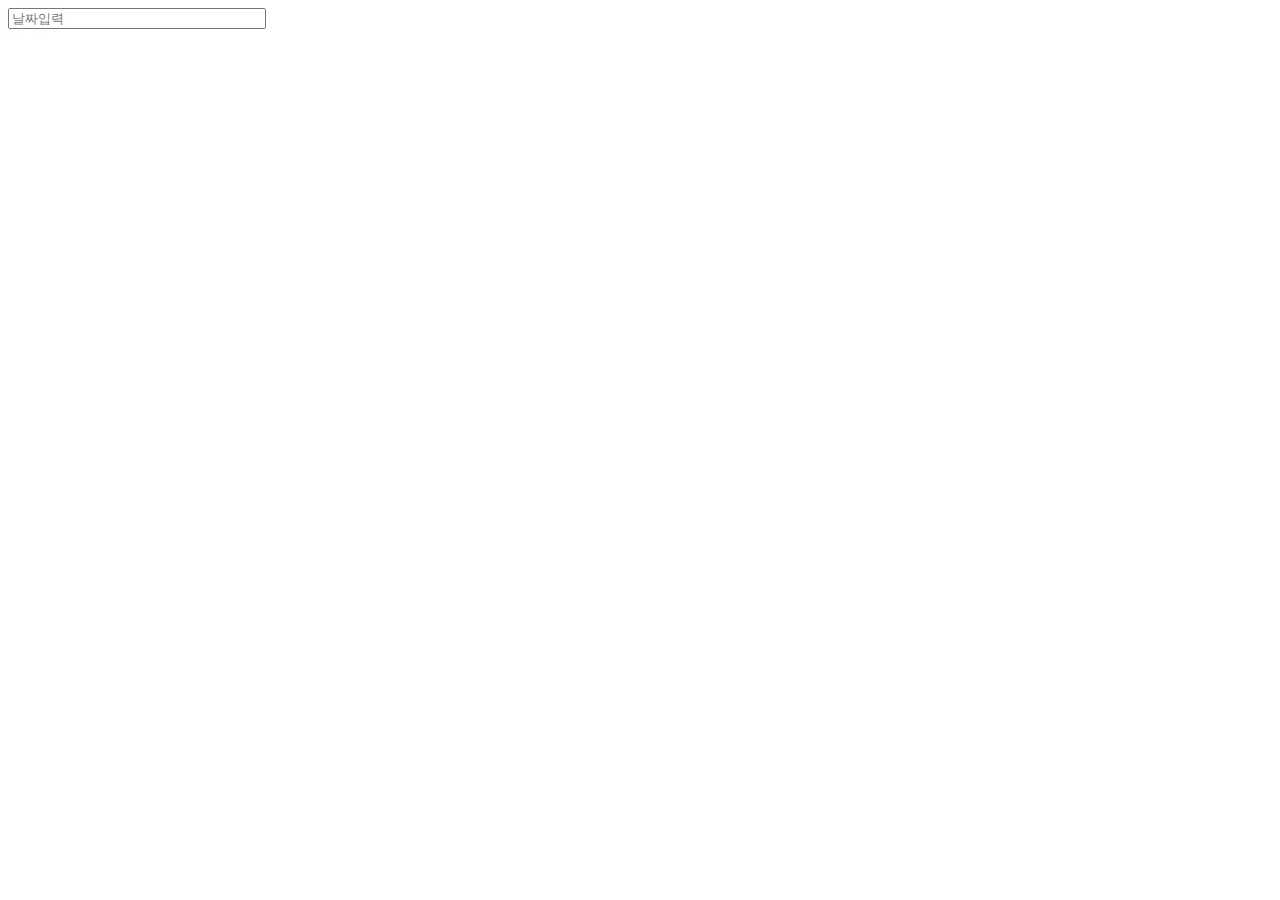
==== re;/D-day_re;/index.html @ d619715d "first commit" ====
<!DOCTYPE html>
<html lang="en">
  <head>
    <meta charset="UTF-8" />
    <meta http-equiv="X-UA-Compatible" content="IE=edge" />
    <meta name="viewport" content="width=device-width, initial-scale=1.0" />
    <title>Document</title>
    <link rel="stylesheet" href="style.css" />
  </head>
  <body>
    <form id="main">
      <input 
      id="Xday"
      type="text" 
      required
      placeholder="날짜입력" />
      <input class="hidden" type="submit" value="날짜">
    </form>
    <div id="clock" class="hidden">
        <span></span>
    </div>
    <script src="app.js"></script>
    <script src="clock.js"></script>
  </body>
</html>
---- re;/D-day_re;/style.css ----
.hidden {
    display: none;
}

input {
    width : 250px;
}
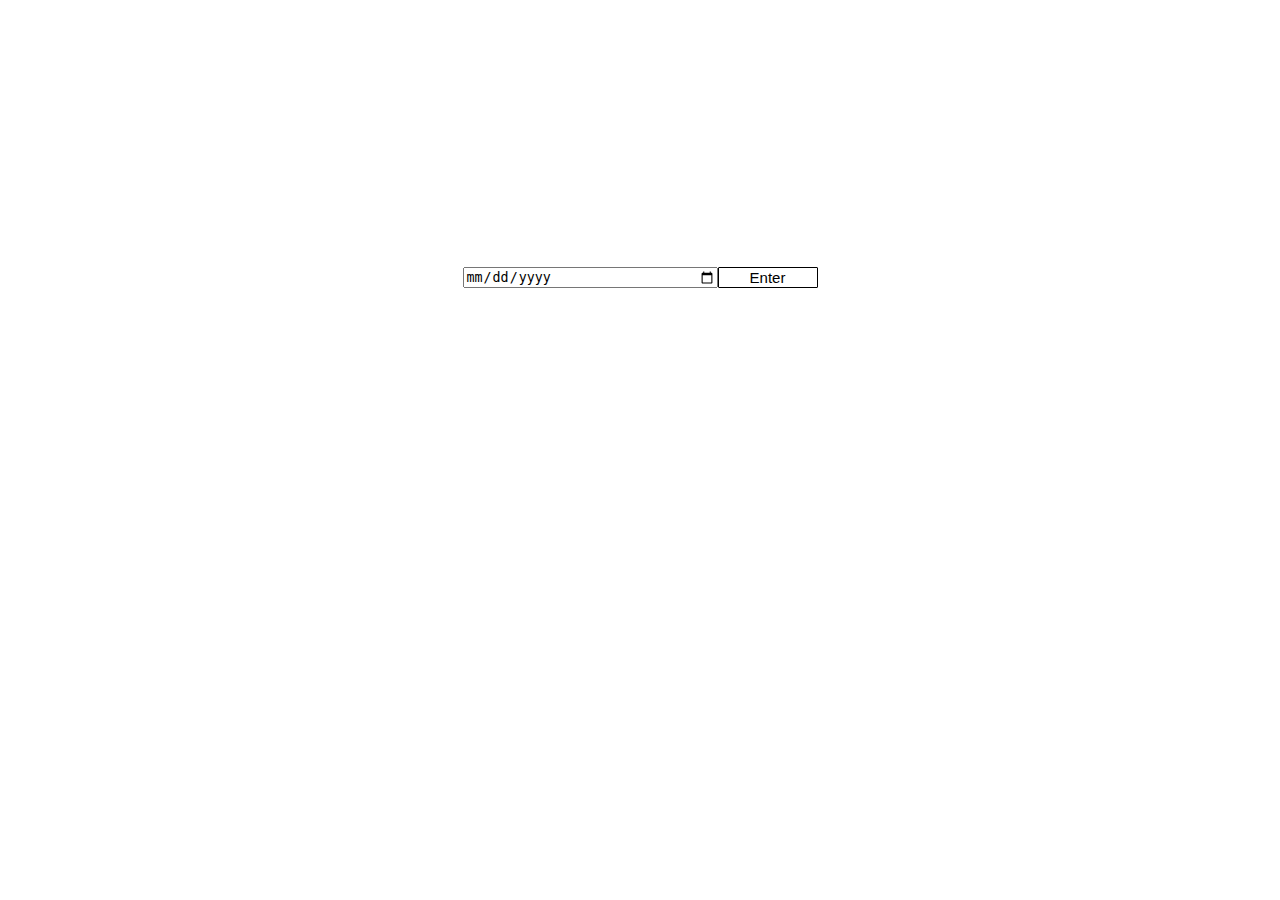
==== commit 777af761: "first commit" ====
--- a/re;/D-day_re;/index.html
+++ b/re;/D-day_re;/index.html
@@ -7,19 +7,28 @@
     <title>Document</title>
     <link rel="stylesheet" href="style.css" />
   </head>
-  <body>
+  <body class="bg">
+    <div class="title">디데이 계산기</div>
     <form id="main">
       <input 
       id="Xday"
-      type="text" 
+      type="date" 
       required
-      placeholder="날짜입력" />
-      <input class="hidden" type="submit" value="날짜">
+      placeholder="ex)2023-02-22" />
+      <input id="Enter" type="submit" value="Enter">
     </form>
     <div id="clock" class="hidden">
         <span></span>
     </div>
+    <div id="weather">
+      <span></span>
+      <span></span>
+    </div>
+    <a id = "naver" href="https://www.naver.com/" target="_blank">네이버</a>
+    <a id = "google" href="https://www.google.co.kr/" target="_blank">구글</a>
+    <a id = "youtube" href="https://www.youtube.com/" target="_blank">유튜브</a>
     <script src="app.js"></script>
-    <script src="clock.js"></script>
+    <script src="clock .js"></script>
+    <script src="weather.js"></script>
   </body>
 </html>
--- a/re;/D-day_re;/style.css
+++ b/re;/D-day_re;/style.css
@@ -4,4 +4,84 @@
 
 input {
     width : 250px;
-}+}
+
+#Enter {
+    font-family: -apple-system, BlinkMacSystemFont, "Segoe UI", Roboto, Oxygen,
+      Ubuntu, Cantarell, "Open Sans", "Helvetica Neue", sans-serif;
+      width : 100px;
+    
+}
+
+#main {
+    margin-top: 100px;
+    width: 100%;
+    display: flex;
+    justify-content: center;
+    align-items: center;
+    text-align: center;
+}
+
+#clock {
+    margin-top: 20px;
+    text-align: center;
+    font-size: 40px;
+    font-weight: bold;
+}
+
+#Enter {
+    color : black;
+    font-size: 15px;
+    border: 1px solid black;
+    background-color: rgba(0,0,0,0);
+    padding: 1px;
+    border-top-left-radius: 1px;
+    border-bottom-left-radius: 1px;
+    border-top-right-radius: 1px;
+    border-bottom-right-radius: 1px; 
+}
+
+#naver {
+    position: absolute;
+    left: 1px;
+    top: 2px;
+    color : white;
+    font-weight: bold;
+}
+
+#google {
+    position: absolute;
+    left: 55px;
+    top: 2px;
+    color : white;
+    font-weight: bold;
+}
+
+#youtube {
+    position: absolute;
+    left: 94px;
+    top: 2px;
+    color : white;
+    font-weight: bold;
+}
+
+#weather{
+    text-align: right;
+    font-size: 15px;
+      position: absolute;
+      right: 1%;
+      top: 1%;
+      color: white;
+      font-weight: 600;
+  }
+
+  .bg {
+    background-image: url("https://i.pinimg.com/564x/98/6c/07/986c07148d2c814e17a706d62021d3f0.jpg")
+  }
+
+  .title {
+    text-align: center;
+    color: white;
+    font-size: 50px;
+    margin-top: 100px;
+  }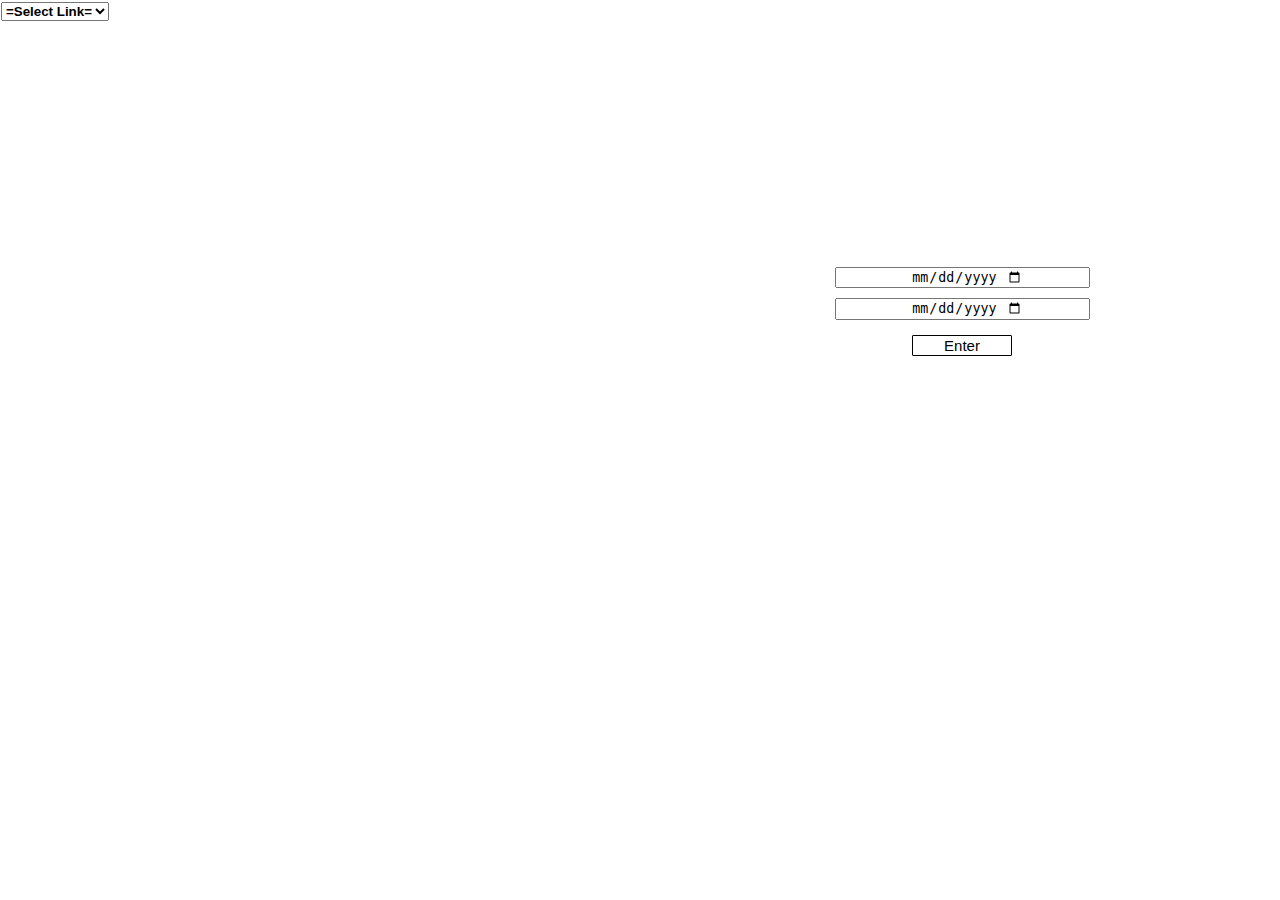
==== commit 69e93ecb: "first commit" ====
--- a/re;/D-day_re;/index.html
+++ b/re;/D-day_re;/index.html
@@ -4,29 +4,29 @@
     <meta charset="UTF-8" />
     <meta http-equiv="X-UA-Compatible" content="IE=edge" />
     <meta name="viewport" content="width=device-width, initial-scale=1.0" />
-    <title>Document</title>
+    <title>디데이 계산기</title>
     <link rel="stylesheet" href="style.css" />
   </head>
   <body class="bg">
     <div class="title">디데이 계산기</div>
     <form id="main">
-      <input 
-      id="Xday"
-      type="date" 
-      required
-      placeholder="ex)2023-02-22" />
-      <input id="Enter" type="submit" value="Enter">
+      <input id="day" type="date">
+      <input id="Xday" type="date" required placeholder="ex)2023-02-22" />
+      <input id="Enter" type="submit" value="Enter" />
     </form>
     <div id="clock" class="hidden">
-        <span></span>
+      <span></span>
     </div>
     <div id="weather">
       <span></span>
       <span></span>
     </div>
-    <a id = "naver" href="https://www.naver.com/" target="_blank">네이버</a>
-    <a id = "google" href="https://www.google.co.kr/" target="_blank">구글</a>
-    <a id = "youtube" href="https://www.youtube.com/" target="_blank">유튜브</a>
+    <select class="select">
+      <option id="link" value="http://127.0.0.1:5500/%EB%85%B8%EB%A7%88%EB%93%9C%EC%BD%94%EB%8D%94%20%EB%B0%94%EB%8B%90%EB%9D%BCjs%20%EC%B1%8C%EB%A6%B0%EC%A7%80/re;/D-day_re;/index.html?">=Select Link=</option>
+      <option id="naver" value="https://www.naver.com/" >네이버</option>
+      <option id="google" value="https://www.google.co.kr/" >구글</option>
+      <option id="youtube" value="https://www.youtube.com/" >유튜브</option>
+    </select>
     <script src="app.js"></script>
     <script src="clock .js"></script>
     <script src="weather.js"></script>
--- a/re;/D-day_re;/style.css
+++ b/re;/D-day_re;/style.css
@@ -13,14 +13,37 @@
     
 }
 
-#main {
-    margin-top: 100px;
-    width: 100%;
+
+
+#day {
+        margin-top: 100px;
+        width: center;
+        margin-left: 827px;
+        display: flex;
+        justify-content: center;
+        align-items: center;
+        text-align: center;
+}
+
+#Xday {
+    margin-top: 10px;
+    width: center;
+    margin-left: 827px;
     display: flex;
     justify-content: center;
     align-items: center;
     text-align: center;
 }
+
+#Enter {
+    margin-top: 15px;
+    margin-left:904px;
+    display: flex;
+    justify-content: center;
+    align-items: center;
+    text-align: center;
+}
+
 
 #clock {
     margin-top: 20px;
@@ -41,29 +64,7 @@
     border-bottom-right-radius: 1px; 
 }
 
-#naver {
-    position: absolute;
-    left: 1px;
-    top: 2px;
-    color : white;
-    font-weight: bold;
-}
 
-#google {
-    position: absolute;
-    left: 55px;
-    top: 2px;
-    color : white;
-    font-weight: bold;
-}
-
-#youtube {
-    position: absolute;
-    left: 94px;
-    top: 2px;
-    color : white;
-    font-weight: bold;
-}
 
 #weather{
     text-align: right;
@@ -84,4 +85,22 @@
     color: white;
     font-size: 50px;
     margin-top: 100px;
-  }+  }
+
+ #Enter:hover{
+    color:white;
+    background-color: rgb(6, 11, 13);
+ }
+
+ #Enter {
+    background-color: white;
+ }
+
+ .select {
+    position: absolute;
+    left: 1px;
+    top: 2px;
+    color : black;
+    font-weight: bold;
+ }
+ 